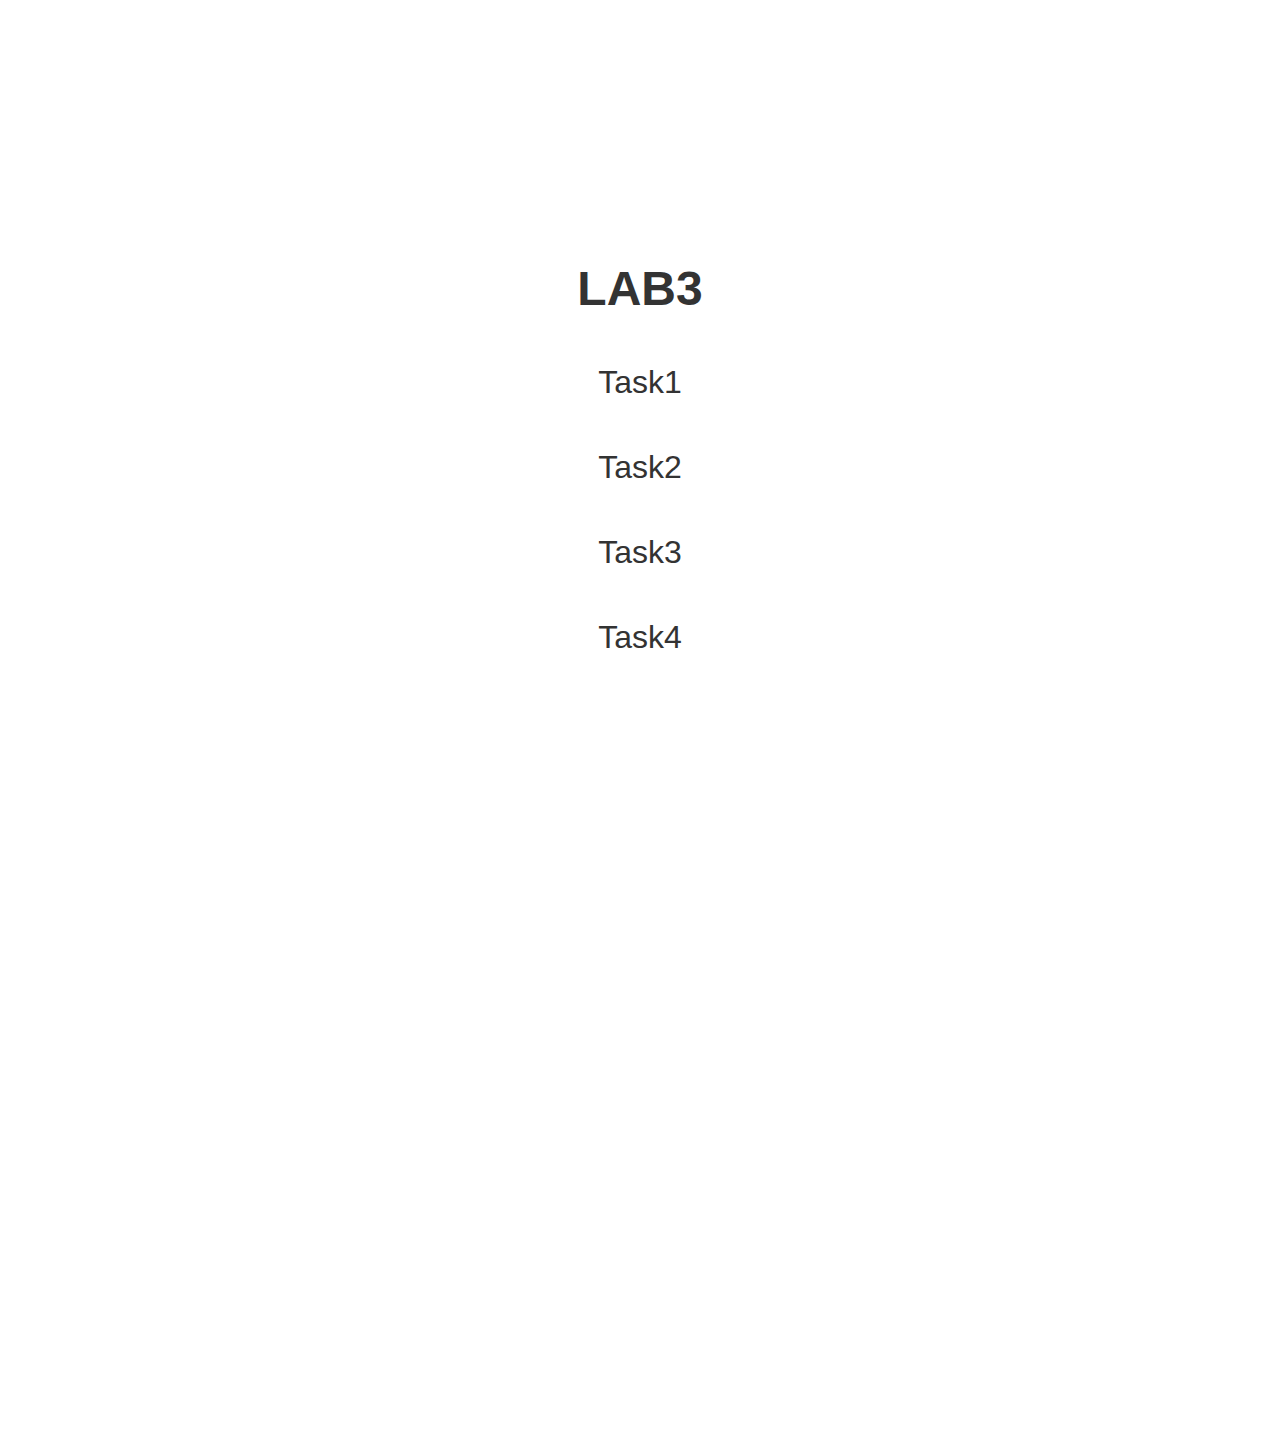
==== index.html @ 9576b17b "add task1 html structure and css  styling" ====
<!DOCTYPE html>
<html lang="en">
  <head>
    <meta charset="UTF-8" />
    <meta name="viewport" content="width=device-width, initial-scale=1.0" />
    <link rel="stylesheet" href="./asstes/style/index.css" />
    <title>Lab3</title>
  </head>
  <body>
    <div class="container">
      <h1>Lab3</h1>
      <ul>
        <li><a href="./task1.html">task1</a></li>
        <li><a href="./task2.html">task2</a></li>
        <li><a href="./task3.html">task3</a></li>
        <li><a href="./task4.html">task4</a></li>
      </ul>
    </div>
  </body>
</html>
---- asstes/style/index.css ----
/*~~~~~~~$ Reset CSS $~~~~~~~*/
* {
    margin: 0;
    padding: 0;
    box-sizing: border-box;
  }
  
  html,
  body {
    min-height: 160vh;
    font-family: Arial, sans-serif;
    font-size: 16px;
    color: #333;
  }
  
  a {
    text-decoration: none;
    color: inherit;
  }
  
  ul,
  ol {
    list-style-type: none;
  }
  
  button,
  input,
  textarea,
  select {
    font-family: inherit;
    font-size: inherit;
    color: inherit;
    border: none;
    outline: none;
  }
  
  img {
    width: 100%;
    height: 100%;
    object-fit: cover;
    transition: transform 0.3s ease;
  }

/*~~~~~~~$ Global Styling $~~~~~~~*/
  .container{
    height: 100vh;
    display: flex;
    flex-direction: column;
    align-items: center;
    justify-content: center;
  }
  h1 {
    text-align: center;
    margin: 2rem 0;
    text-transform: uppercase;
    font-size: 3rem;
  }
  
  ul {
    padding: 0;
    margin: 0 auto;
    display: flex;
    flex-direction: column;
    align-items: center;
    justify-content: center;
    row-gap: 1rem;
  }
  
  a {
    text-decoration: none;
    color: #333;
    padding: 1rem 2rem;
    display: block;
    font-size: 2rem;
    text-transform: capitalize;
    transition: all 0.4s ease-in-out;
  }
  
  a:hover {
    background-color: #007bff;
    border-radius: 1rem;
    color: white;
  }
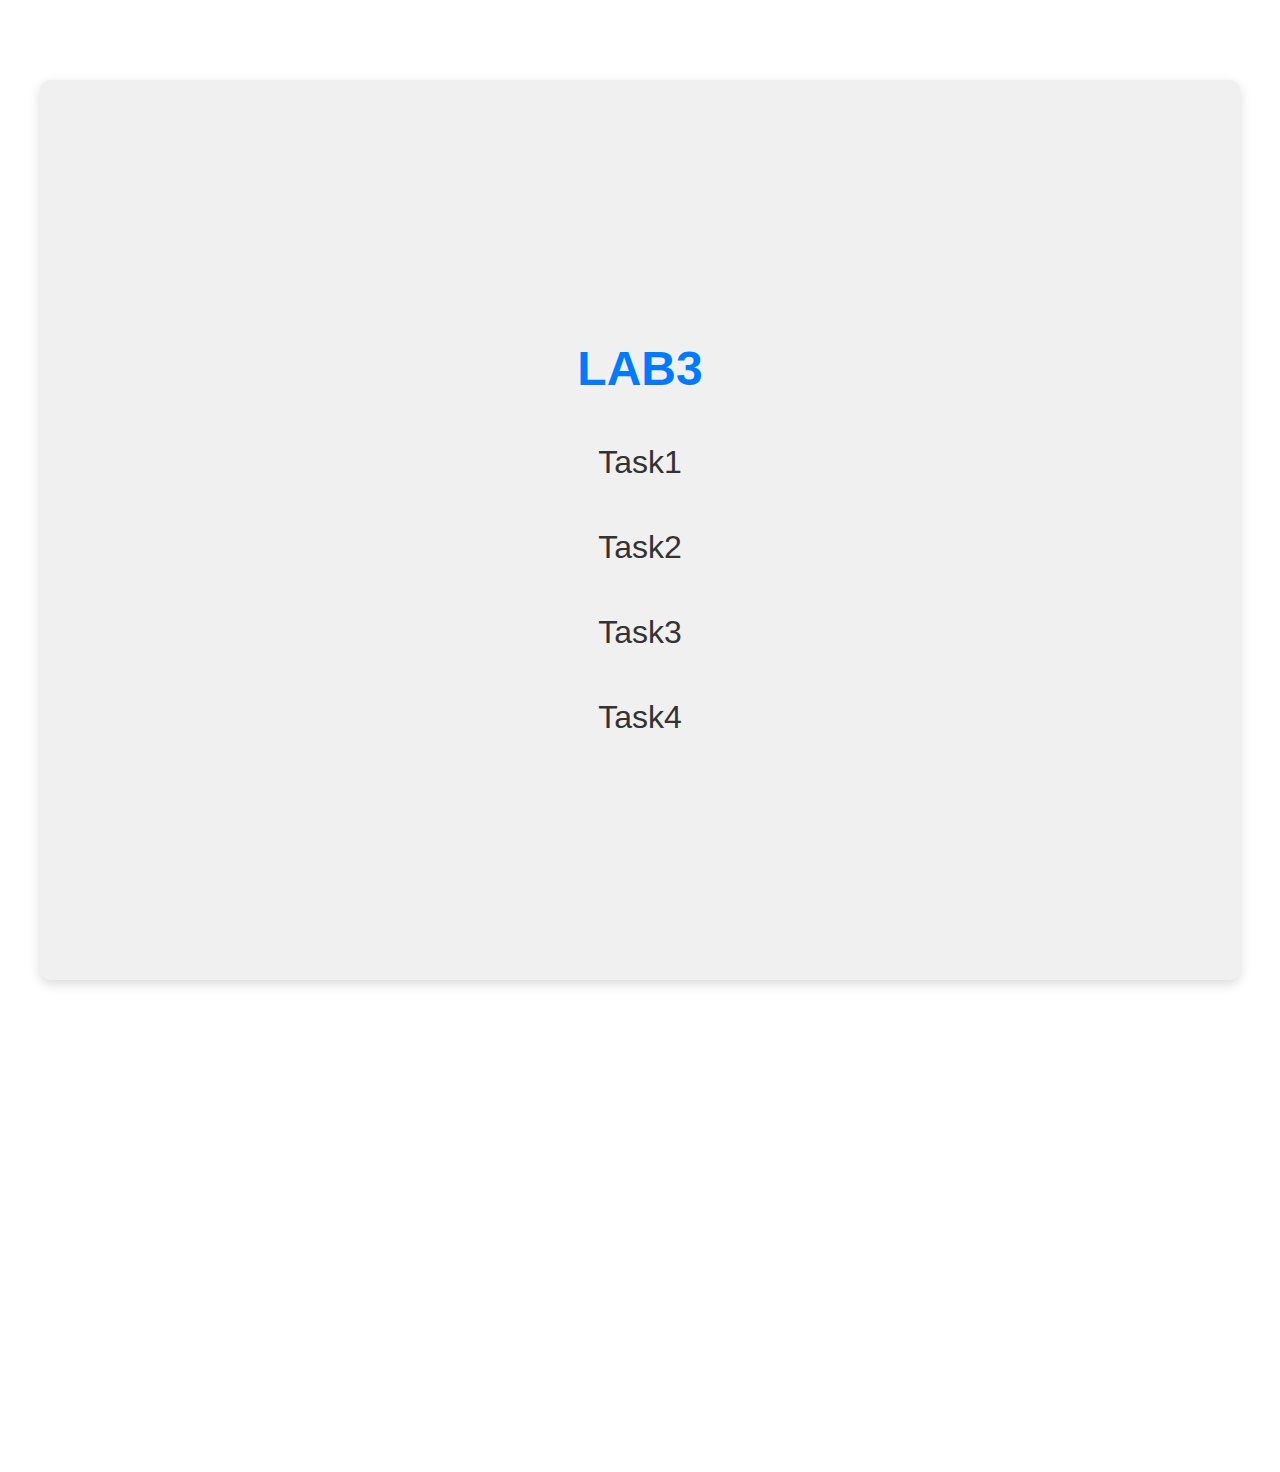
==== commit 959a620e: "add more improvement on css and js file" ====
--- a/index.html
+++ b/index.html
@@ -3,7 +3,10 @@
   <head>
     <meta charset="UTF-8" />
     <meta name="viewport" content="width=device-width, initial-scale=1.0" />
+    <meta name="description" content="ITI Lab3 Tasks" />
+    <link rel="stylesheet" href="./asstes/style/task1.css" />
     <link rel="stylesheet" href="./asstes/style/index.css" />
+
     <title>Lab3</title>
   </head>
   <body>
--- a/asstes/style/task1.css
+++ b/asstes/style/task1.css
@@ -0,0 +1,369 @@
+/*~~~~~~~$ Global Variables $~~~~~~~*/
+:root {
+  --main-bg-color: #f0f0f0;
+  --primary-color: #007bff;
+  --success-color: #28a745;
+  --error-color: #dc3545;
+  --warning-color: #ffc107;
+  --max-container-width: 1200px;
+  --border-radius: 10px;
+}
+
+/*~~~~~~~$ Reset CSS $~~~~~~~*/
+* {
+  margin: 0;
+  padding: 0;
+  box-sizing: border-box;
+}
+
+html,
+body {
+  min-height: 160vh;
+  padding: 1rem;
+  font-family: Arial, sans-serif;
+  font-size: 16px;
+  color: #333;
+}
+
+a {
+  text-decoration: none;
+  color: inherit;
+}
+
+ul,
+ol {
+  list-style-type: none;
+}
+
+button,
+input,
+textarea,
+select {
+  font-family: inherit;
+  font-size: inherit;
+  color: inherit;
+  border: none;
+  outline: none;
+}
+
+img {
+  width: 100%;
+  height: 100%;
+  object-fit: cover;
+  transition: transform 0.3s ease;
+}
+
+/*~~~~~~~$ Global Styling $~~~~~~~*/
+.container {
+  max-width: var(--max-container-width);
+  margin: 3rem auto;
+  padding: 3rem;
+  background-color: var(--main-bg-color);
+  border-radius: var(--border-radius);
+  box-shadow: 0 4px 12px rgba(0, 0, 0, 0.15);
+  overflow-x: scroll;
+}
+
+h1 {
+  margin-bottom: 2rem;
+  text-transform: capitalize;
+  color: var(--primary-color);
+}
+
+/*~~~~~~~$ Form Styles $~~~~~~~*/
+.form__group {
+  margin-bottom: 2rem;
+}
+
+.form__label {
+  display: block;
+  font-weight: bold;
+  margin-bottom: 0.75rem;
+  color: #333;
+}
+
+.form__input {
+  width: 100%;
+  padding: 1rem;
+  border: 2px solid #ccc;
+  border-radius: 8px;
+  font-size: 1.1rem;
+  background-color: #f7f7f7;
+  transition: border-color 0.3s ease;
+}
+
+.form__input:focus {
+  outline: none;
+  border-color: var(--primary-color);
+}
+
+.form__radio-group {
+  display: flex;
+  align-items: center;
+  margin-bottom: 1rem;
+}
+
+.form__radio-label {
+  margin-right: 1rem;
+  font-size: 1.1rem;
+  color: #555;
+}
+
+.form__radio-input {
+  margin-right: 0.5rem;
+}
+
+.form__button {
+  display: inline-block;
+  background-color: var(--primary-color);
+  color: #fff;
+  padding: 1rem 2rem;
+  border: none;
+  border-radius: 8px;
+  font-size: 1.1rem;
+  cursor: pointer;
+  transition: background-color 0.3s ease;
+}
+
+.form__button:hover {
+  background-color: #0056b3;
+}
+
+.form__icon {
+  margin-right: 0.75rem;
+}
+
+/*~~~~~~~$ Table Styles $~~~~~~~*/
+h2 {
+  text-align: center;
+  margin-bottom: 30px;
+  color: var(--primary-color);
+}
+
+.student-infromation {
+  margin-top: 5rem;
+}
+
+table {
+  width: 100%;
+  padding: 0.3rem;
+  margin: 0 auto;
+  background-color: #fff;
+  box-shadow: 0 0 20px rgba(0, 0, 0, 0.1);
+  border-radius: 1rem;
+}
+
+th:first-child {
+  border-top-left-radius: 1rem;
+  border-bottom-left-radius: 1rem;
+}
+
+th:last-child {
+  border-top-right-radius: 1rem;
+  border-bottom-right-radius: 1rem;
+}
+
+th,
+td {
+  padding: 16px;
+  text-align: left;
+  border-bottom: 1px solid #f2f2f2;
+}
+
+th {
+  background-color: var(--primary-color);
+  font-weight: bold;
+  color: #fff;
+}
+
+td {
+  color: #333;
+  text-transform: capitalize;
+}
+
+table tr:nth-child(even) {
+  background-color: #007bff2c;
+}
+
+table tr {
+  border-radius: 1rem;
+}
+
+.empty-table {
+  text-align: center;
+  margin-top: 200px;
+}
+
+/*~~~~~~~$ Buttons Styles $~~~~~~~*/
+.buttons {
+  display: flex;
+  align-items: center;
+  gap: 10px;
+}
+
+.buttons button {
+  padding: 8px 16px;
+  background-color: #4caf50;
+  color: #fff;
+  border: none;
+  border-radius: 4px;
+  cursor: pointer;
+  transition: background-color 0.3s ease;
+}
+
+.buttons button.delete {
+  background-color: #f44336;
+}
+
+.buttons button:hover {
+  background-color: #45a049;
+}
+
+.buttons button.delete:hover {
+  background-color: #c62828;
+}
+
+/*~~~~~~~$ Responsive Styles $~~~~~~~*/
+@media (max-width: 767px) {
+  .container {
+    padding: 2rem;
+  }
+
+  .form__input,
+  .form__button {
+    font-size: 1rem;
+  }
+
+  th,
+  td {
+    padding: 12px;
+  }
+}
+
+@media (max-width: 480px) {
+  .container {
+    padding: 1.5rem;
+  }
+
+  .form__group {
+    margin-bottom: 1.5rem;
+  }
+
+  .form__label,
+  .form__radio-label {
+    font-size: 1rem;
+  }
+
+  .form__input,
+  .form__button {
+    font-size: 0.9rem;
+  }
+
+  th,
+  td {
+    padding: 10px;
+  }
+}
+
+/*~~~~~~~$ Popup Styles $~~~~~~~*/
+.custom-popup {
+  position: fixed;
+  top: 50%;
+  left: 50%;
+  transform: translate(-50%, -50%) scale(0.5) rotate(-45deg);
+  padding: 1rem;
+  background: #fff;
+  border: 2px solid #ccc;
+  border-radius: var(--border-radius);
+  box-shadow: 0 5px 15px rgba(0, 0, 0, 0.2);
+  opacity: 0;
+  transition: all 0.5s ease-in-out;
+  z-index: 1000;
+}
+
+.custom-popup.show {
+  transform: translate(-50%, -50%) scale(1) rotate(0);
+  opacity: 1;
+}
+
+.custom-popup.info {
+  border-color: var(--primary-color);
+}
+
+.custom-popup.success {
+  border-color: var(--success-color);
+}
+
+.custom-popup.error {
+  border-color: var(--error-color);
+}
+
+.custom-popup.confirm {
+  border-color: var(--warning-color);
+}
+
+.custom-popup .popup-content {
+  text-align: center;
+}
+
+.custom-popup .popup-content p {
+  margin-bottom: 1rem;
+}
+
+.custom-popup .popup-close {
+  padding: 0.5rem 1rem;
+  background: var(--primary-color);
+  color: #fff;
+  border: none;
+  border-radius: 5px;
+  cursor: pointer;
+}
+
+.custom-popup .popup-close:hover {
+  background: #0056b3;
+}
+
+.custom-popup.confirm .popup-content div {
+  display: flex;
+  gap: 1rem;
+}
+
+.custom-popup.confirm button {
+  padding: 0.5rem 1rem;
+  border: none;
+  border-radius: 5px;
+  cursor: pointer;
+}
+
+.custom-popup.confirm button:first-child {
+  background: var(--success-color);
+  color: #fff;
+}
+
+.custom-popup.confirm button:first-child:hover {
+  background: #218838;
+}
+
+.custom-popup.confirm button:last-child {
+  background: var(--error-color);
+  color: #fff;
+}
+
+.custom-popup.confirm button:last-child:hover {
+  background: #c82333;
+}
+
+.form__input.editing{
+  border-color: var(--warning-color);
+  background-color: #fff3cd;
+}
+
+.form__input.editing:focus {
+  box-shadow: 0 0 5px var(--warning-color);
+}
+
+.error-message{
+  color: #ff0000 !important;
+  margin-top: 0.5rem;
+  font-size: 1rem;
+}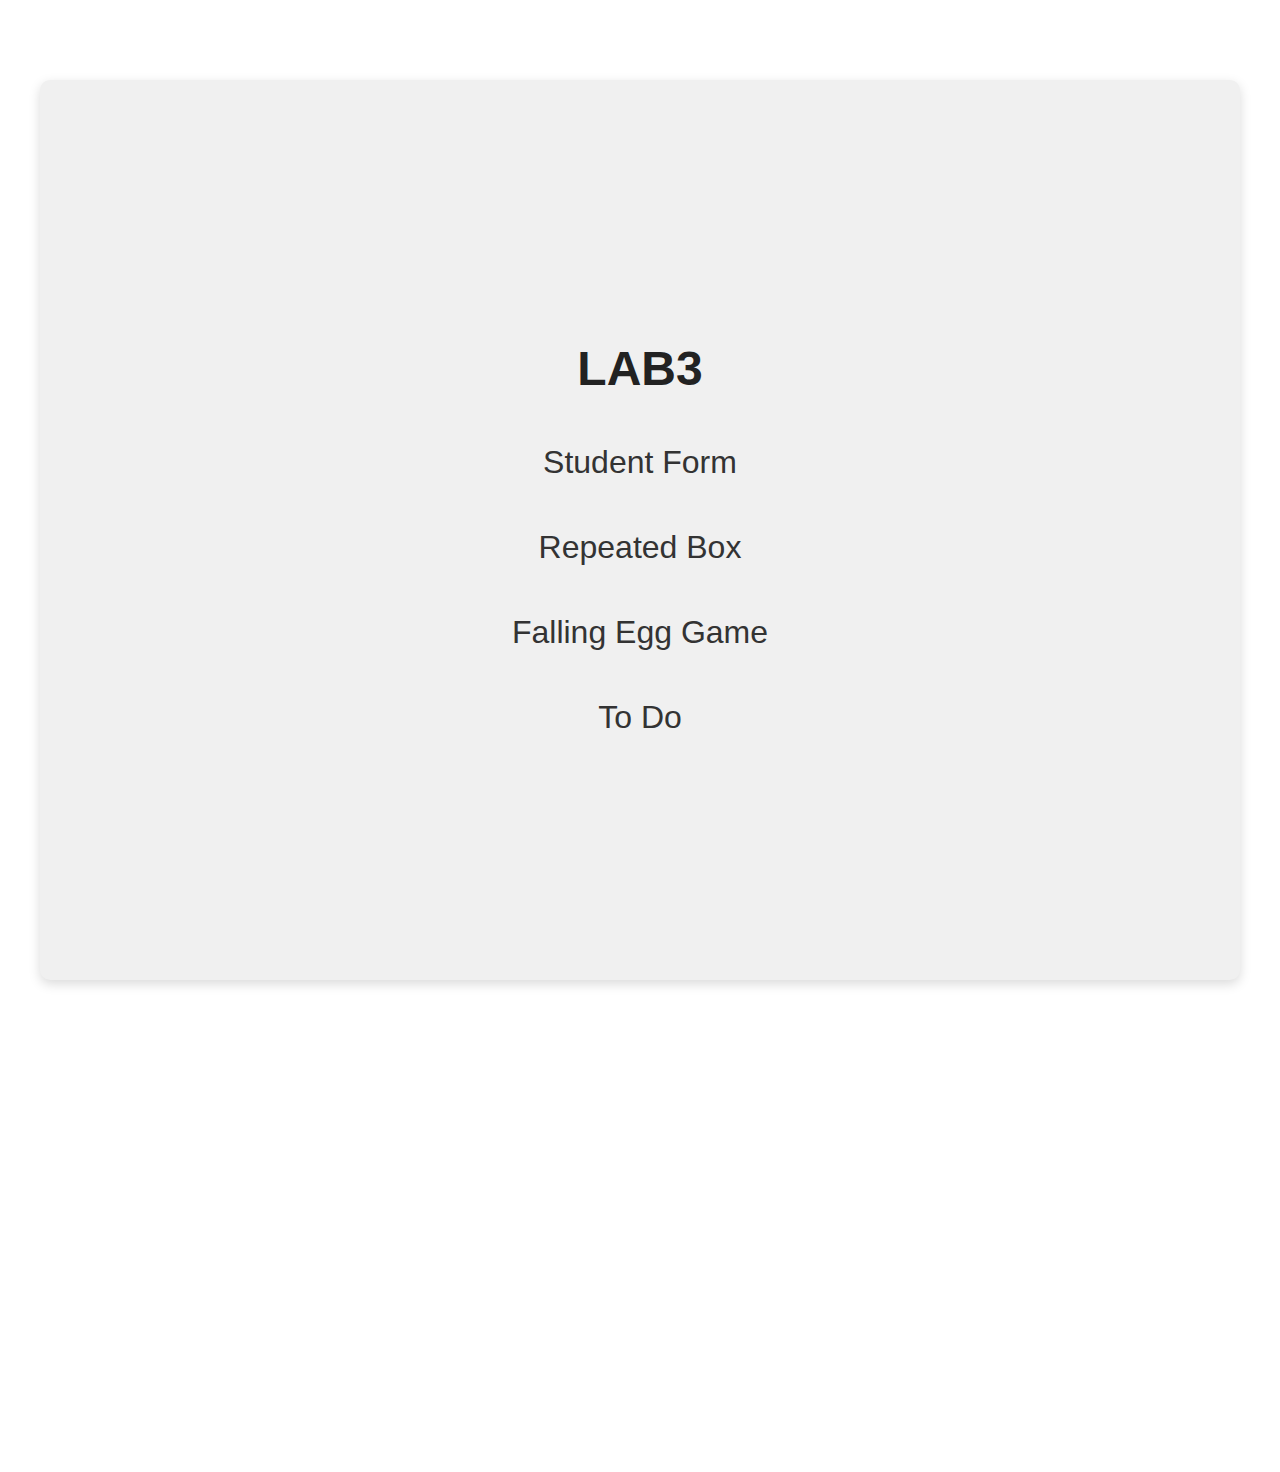
==== commit baeb4cda: "change links title" ====
--- a/index.html
+++ b/index.html
@@ -10,13 +10,14 @@
     <title>Lab3</title>
   </head>
   <body>
+    <!--~~~~~~~$ Main Container $~~~~~~~-->
     <div class="container">
       <h1>Lab3</h1>
       <ul>
-        <li><a href="./task1.html">task1</a></li>
-        <li><a href="./task2.html">task2</a></li>
-        <li><a href="./task3.html">task3</a></li>
-        <li><a href="./task4.html">task4</a></li>
+        <li><a href="./task1.html">Student Form</a></li>
+        <li><a href="./task2.html">Repeated Box</a></li>
+        <li><a href="./task3.html">Falling Egg Game</a></li>
+        <li><a href="./task4.html">To Do</a></li>
       </ul>
     </div>
   </body>
--- a/asstes/style/task1.css
+++ b/asstes/style/task1.css
@@ -1,7 +1,7 @@
 /*~~~~~~~$ Global Variables $~~~~~~~*/
 :root {
   --main-bg-color: #f0f0f0;
-  --primary-color: #007bff;
+  --primary-color: #222;
   --success-color: #28a745;
   --error-color: #dc3545;
   --warning-color: #ffc107;
@@ -182,7 +182,7 @@
 }
 
 table tr:nth-child(even) {
-  background-color: #007bff2c;
+  background-color: #2222222a;
 }
 
 table tr {
